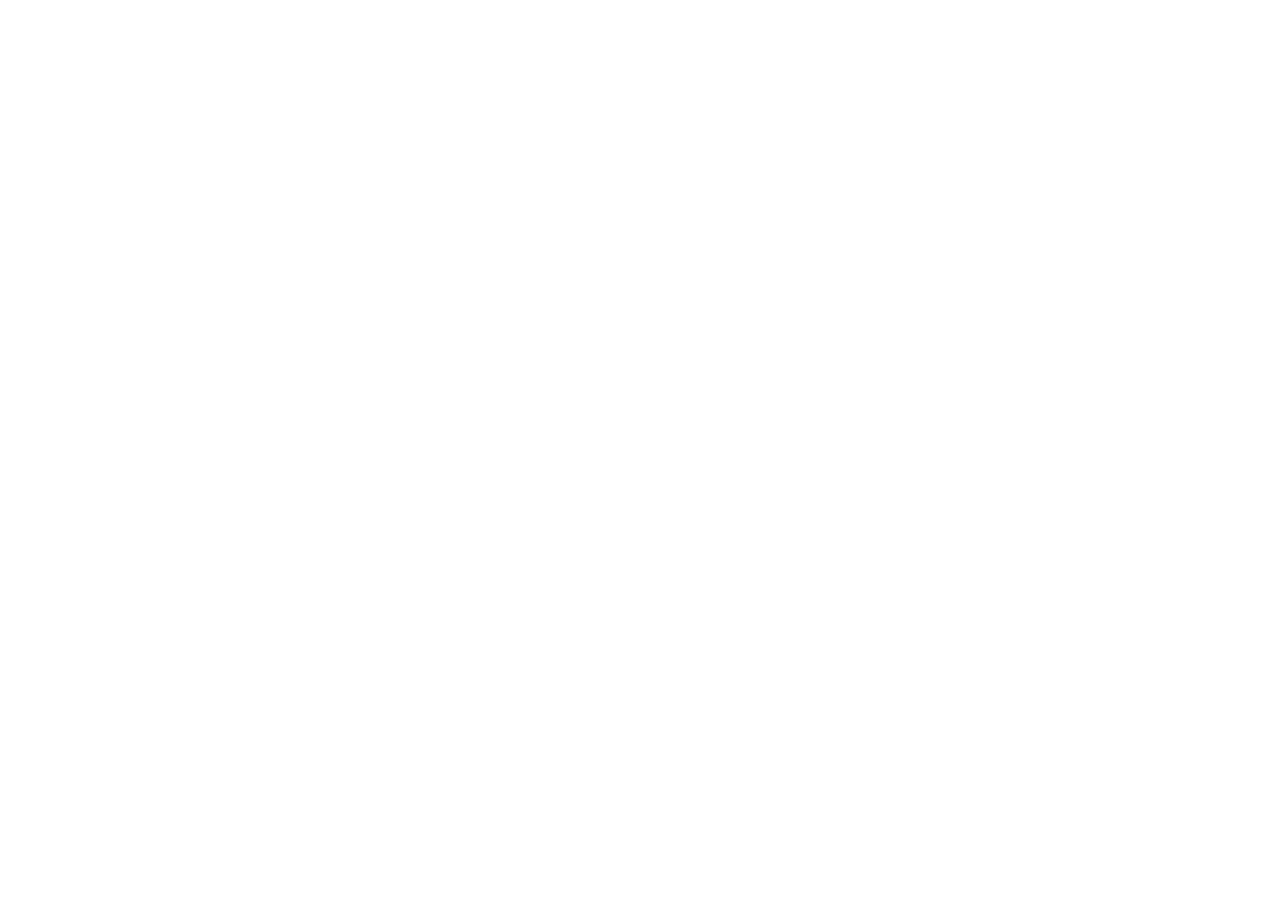
==== lab2/index.html @ 4b3c455c "Initial commit" ====
<!DOCTYPE html>
<html>
<head>
	<title>Lab X - Subject/Topic</title>
	<link rel="stylesheet" type="text/css" href="../css/site.css">
	<link rel="stylesheet" type="text/css" href="css/lab.css">
</head>
<body>

</body>
</html>
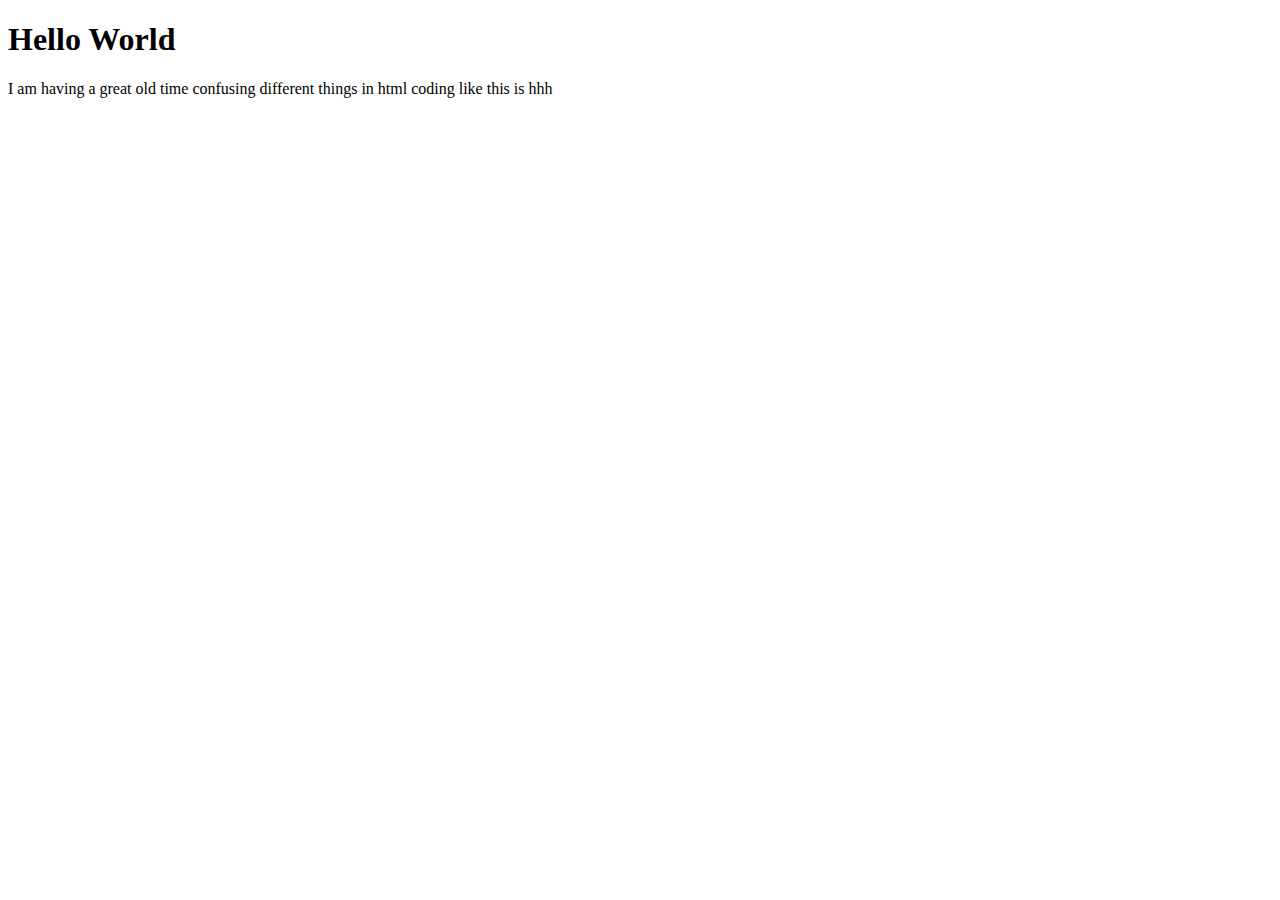
==== commit bb5f62da: "Update index.html" ====
--- a/lab2/index.html
+++ b/lab2/index.html
@@ -1,11 +1,16 @@
 <!DOCTYPE html>
 <html>
 <head>
-	<title>Lab X - Subject/Topic</title>
+	<title>Lab 2 - HTML & CSS Starter</title>
 	<link rel="stylesheet" type="text/css" href="../css/site.css">
 	<link rel="stylesheet" type="text/css" href="css/lab.css">
+
+	<h1>Hello World</h1>
+
+	<p>I am having a great old time confusing different things in html coding like this is hhh</p>
 </head>
+
 <body>
 
 </body>
-</html>+</html>
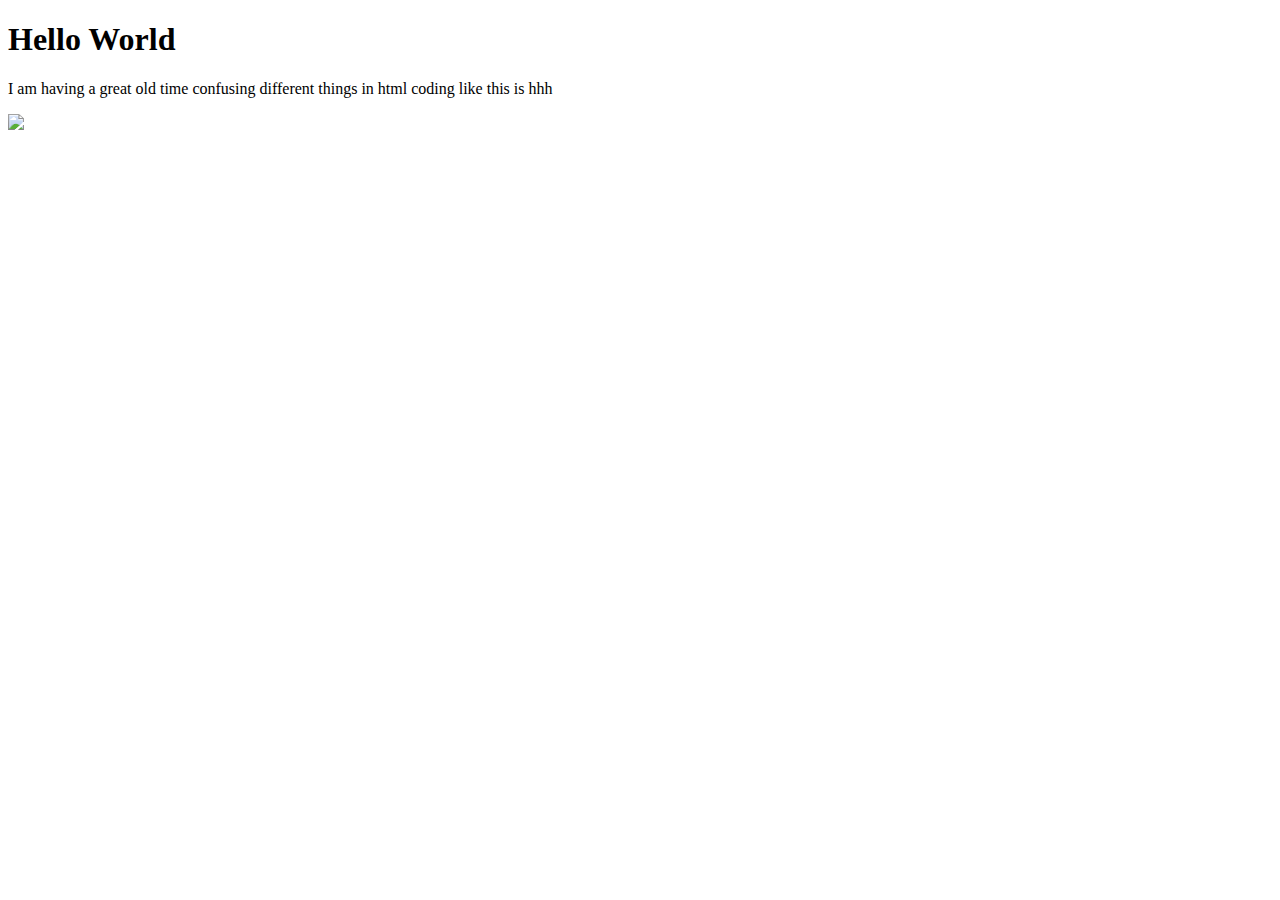
==== commit 58443bb9: "Update index.html" ====
--- a/lab2/index.html
+++ b/lab2/index.html
@@ -4,13 +4,15 @@
 	<title>Lab 2 - HTML & CSS Starter</title>
 	<link rel="stylesheet" type="text/css" href="../css/site.css">
 	<link rel="stylesheet" type="text/css" href="css/lab.css">
+</head>
 
+<body>
+<div id="content">
 	<h1>Hello World</h1>
 
 	<p>I am having a great old time confusing different things in html coding like this is hhh</p>
-</head>
-
-<body>
+	<img src="img/kiminonawa.jpg">
+</div>
 
 </body>
 </html>
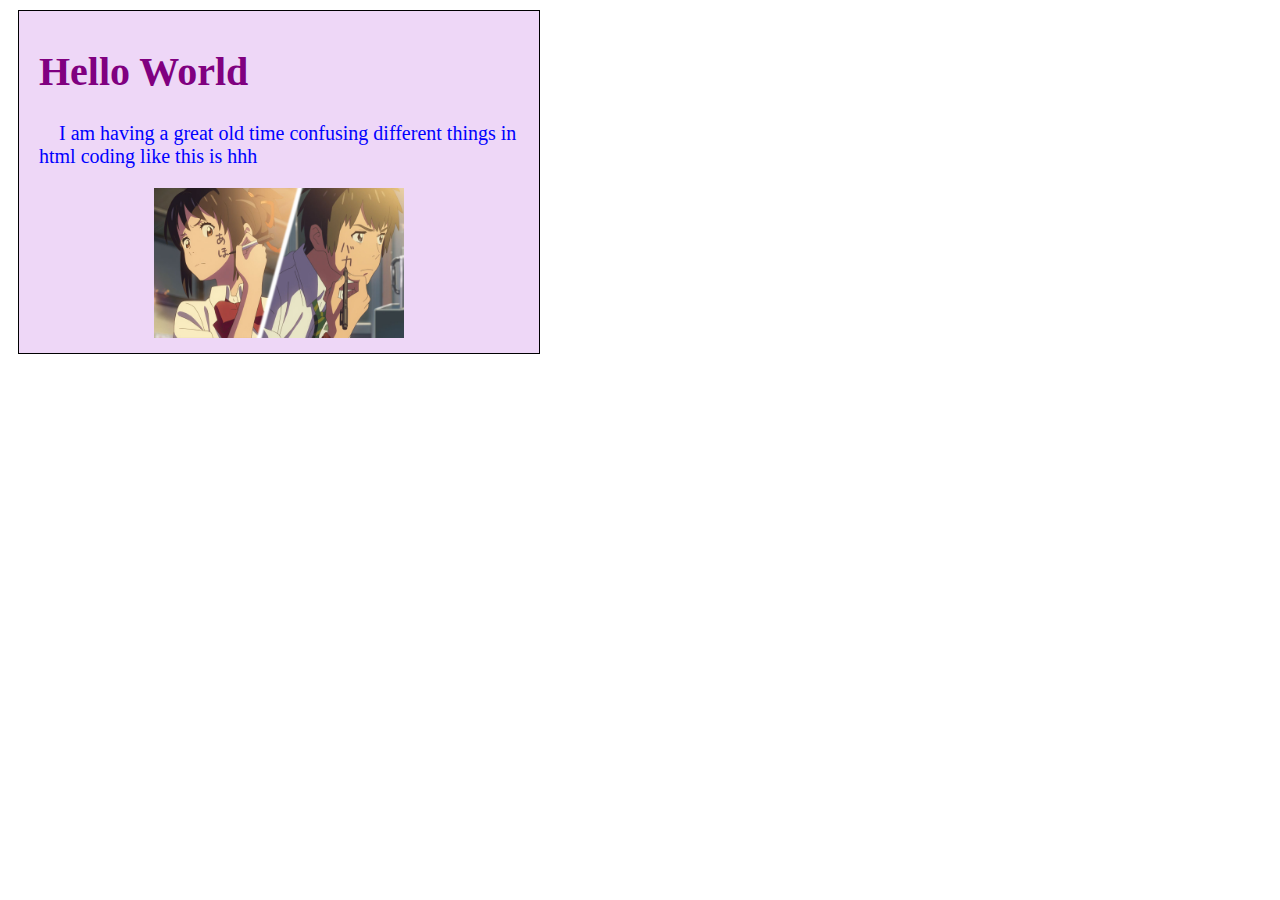
==== commit f3f99167: "Update index.html" ====
--- a/lab2/index.html
+++ b/lab2/index.html
@@ -11,7 +11,7 @@
 	<h1>Hello World</h1>
 
 	<p>I am having a great old time confusing different things in html coding like this is hhh</p>
-	<img src="img/kiminonawa.jpg">
+	<center><img src="img/kiminonawa.jpg" height="150" width="250"></center>
 </div>
 
 </body>
--- a/lab2/css/lab.css
+++ b/lab2/css/lab.css
@@ -0,0 +1,23 @@
+h1 {
+  color: purple;
+  font-size: 200%;
+  font-family: fantasy;
+  margin-left: 10px;
+}
+
+p {
+  font-family: fantasy;
+  text-indent: 20px;
+  margin-left: 10px;
+  color: blue;
+}
+
+#content {
+  background-color: #EED7F7;
+  width: 500px;
+  min-height: 300px;
+  padding: 10px;
+  margin: 10px;
+  border: solid 1px #000001;
+  font-size: 20px;
+}
